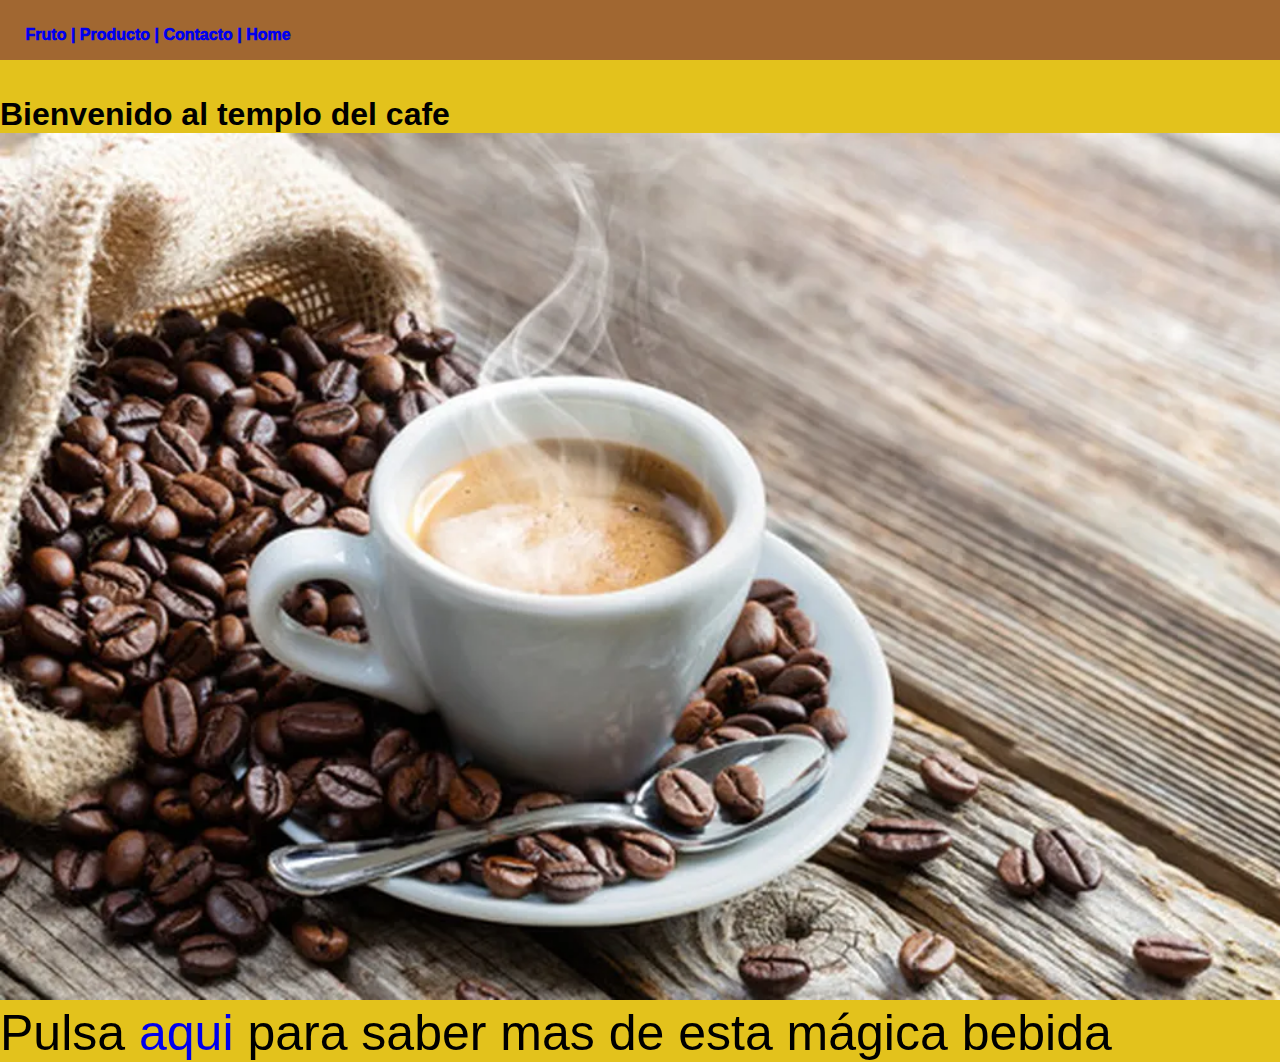
==== index.html @ 5bd14a69 "Proyecto Rampup" ====
<!DOCTYPE html>
<html lang="en">

<head>
    <meta charset="UTF-8">
    <meta http-equiv="X-UA-Compatible" content="IE=edge">
    <meta name="viewport" content="width=device-width, initial-scale=1.0">
    <link rel="stylesheet" href="./style/styles.css">
    <title>Home</title>
</head>

<body>
    <header>
        <nav>
            <a href="./pages/biografy.html">Fruto |</a>
            <a href="./pages/portfolio.html">Producto |</a>
            <a href="./pages/contact.html">Contacto |</a>
            <a href="index.html">Home</a>
        </nav>
    </header>
    <br>
    <br>
    <h1>Bienvenido al templo del cafe</h1>
    <section>
        <img src="assets/images/imagencafe2.webp">
        <p>Pulsa <a href="pages/biografy.html">aqui</a> para saber mas de esta mágica bebida</p>
    </section>
    </main>

    <footer>

    </footer>
</body>

</html>
---- style/styles.css ----
@import url('https://fonts.googleapis.com/css2?family=Barlow+Condensed:wght@100;900&family=Goudy+Bookletter+1911&family=Space+Mono&display=swap');

* {
    margin: 0;
    box-sizing: border-box;
    text-decoration: none;
    font-family: 'Barlow', sans-serif;
}

:root {
    --green: #9fcb76;
    --white: #eaf1f0;
    --red: #da7f7f;
    --yellow: rgb(217, 222, 115);
    --alvero: rgb(227, 194, 28);
}

/*HOME page*/

header {
    background-color: #a16731;
    height: 60px;
    font-weight: 1000;
    padding: 2%;
}

header:hover {
    color: black;
}

body {
    background-color: var(--alvero);
}

img {
    width: 120%;
}

h1 {
    font-weight: 900;
}

p {
    font-size: 50px;
}


/*BIOGRAFY page*/



/*PORTFOLIO page*/



/*CONTACT page*/
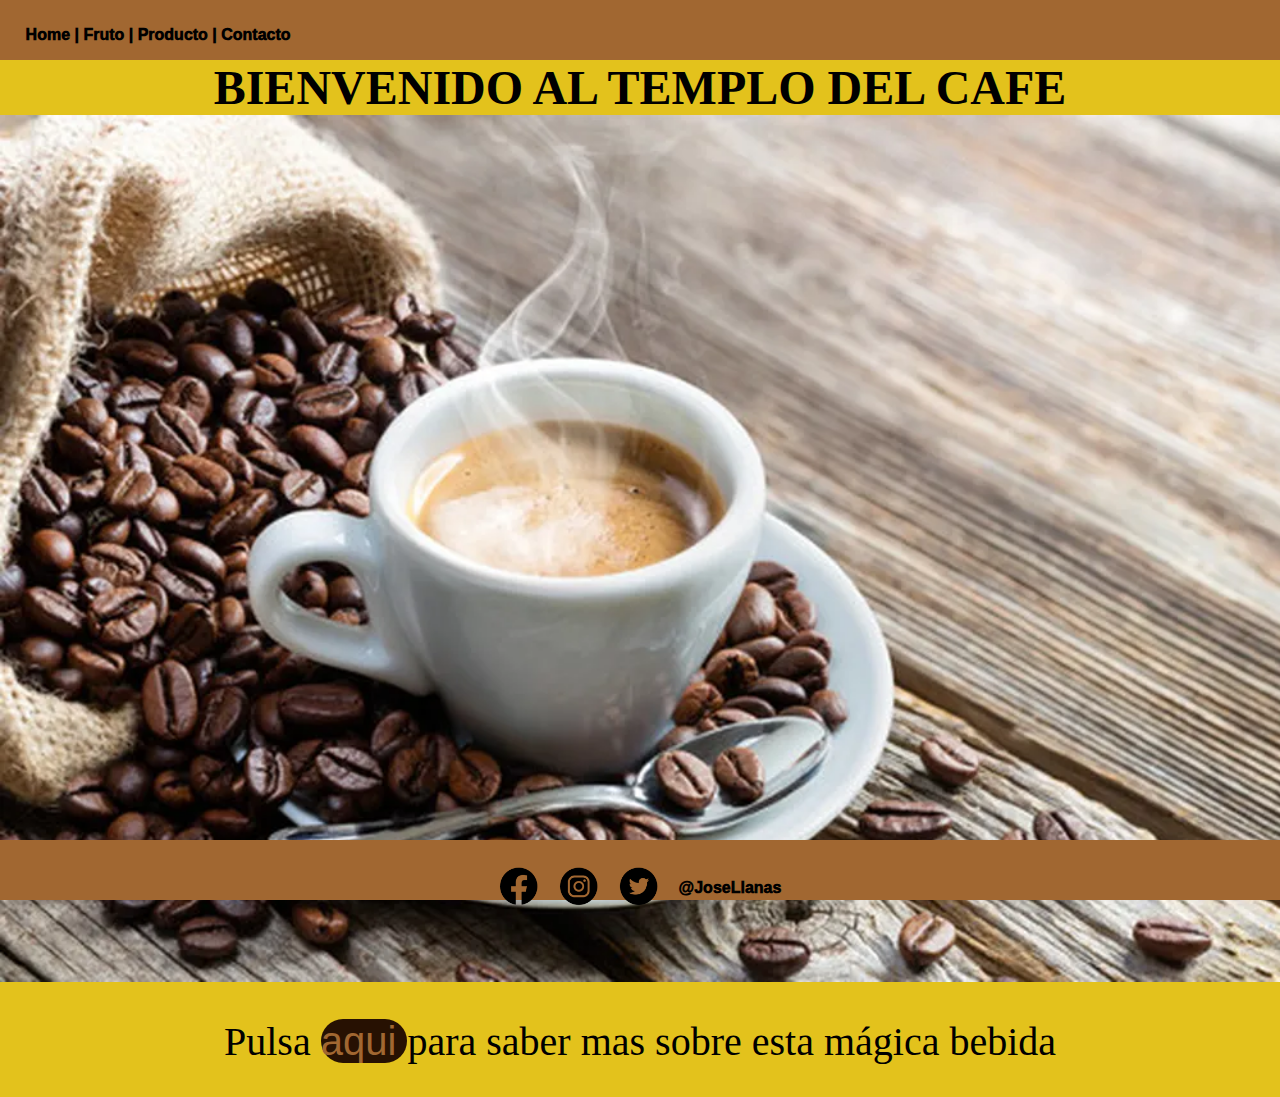
==== commit 54f41182: "arreglos varios" ====
--- a/index.html
+++ b/index.html
@@ -8,27 +8,38 @@
     <link rel="stylesheet" href="./style/styles.css">
     <title>Home</title>
 </head>
-
 <body>
     <header>
         <nav>
-            <a href="./pages/biografy.html">Fruto |</a>
-            <a href="./pages/portfolio.html">Producto |</a>
-            <a href="./pages/contact.html">Contacto |</a>
-            <a href="index.html">Home</a>
+            <a href="/index.html" class="itemNavegacion">Home |</a>
+            <a href="/pages/biografy.html" class="itemNavegacion">Fruto |</a>
+            <a href="/pages/portfolio.html" class="itemNavegacion">Producto |</a>
+            <a href="/pages/contact.html" class="itemNavegacion">Contacto</a>
         </nav>
     </header>
-    <br>
-    <br>
-    <h1>Bienvenido al templo del cafe</h1>
+    <main>
+    <h1 class="mensajedebienvenida">BIENVENIDO AL TEMPLO DEL CAFE</h1>
     <section>
-        <img src="assets/images/imagencafe2.webp">
-        <p>Pulsa <a href="pages/biografy.html">aqui</a> para saber mas de esta mágica bebida</p>
+        <img src="assets/images/imagencafe2.webp" id="imgportada">
+        <p id="parrafoportada">Pulsa <a href="pages/biografy.html" id="enlaceportada">aqui
+        </a> para saber mas sobre esta mágica bebida</p>
     </section>
     </main>
-
     <footer>
-
+    <div class="socialnetworks">
+        <div class="social">
+            <a href="https://es-es.facebook.com/" target="_blank">
+            <img class="logo" src="/assets/images/logoface.png" alt="Logo Facebook">
+            </a>
+            <a href="https://www.instagram.com/" target="_blank">
+            <img class="logo" src="/assets/images/logoinsta.png" alt="Logo Instagram">
+            </a>
+            <a href="https://twitter.com/" target="_blank">
+            <img class="logo" src="/assets/images/logotwtr.png" alt="Logo Twitter">
+            </a>
+        </div>
+        <span class="copyright">@<strong>JoseLlanas</strong></span>
+    </div>
     </footer>
 </body>
 
--- a/style/styles.css
+++ b/style/styles.css
@@ -24,13 +24,23 @@
     padding: 2%;
 }
 
-header:hover {
+.itemNavegacion {
     color: black;
 }
 
+.itemNavegacion:hover {
+    color: var(--alvero)
+}
 body {
     background-color: var(--alvero);
 }
+
+.mensajedebienvenida {
+    font-family: fantasy;
+    font-size: 300%;
+    text-align: center;
+}
+
 
 img {
     width: 120%;
@@ -38,19 +48,109 @@
 
 h1 {
     font-weight: 900;
+    margin: 7;
 }
 
 p {
-    font-size: 50px;
+    font-size: 15px;
 }
 
+#parrafoportada {
+    font-family: fantasy;
+    font-size: 40px;
+    text-align: center
+    
+}
+
+footer {
+    background-color: #a16731;
+    height: 60px;
+    font-weight: 1000;
+    padding: 2%;
+    position: fixed;
+    bottom: 0;
+    width: 100%;
+}
+
+.socialnetworks {
+    display:flex;
+    flex-direction: row;
+    justify-content:center;
+    column-gap: 20px;
+    align-items: center;
+}
+
+.social {
+    display:flex;
+    flex-direction: row;
+    justify-content: center;
+    column-gap: 20px;
+    align-content: flex-end;
+    align-items: flex-end;
+}
+
+.logo {
+    height: 40px;
+    width: 40px;
+}
+
+#enlaceportada {
+    background: rgb(39, 17, 2);
+    border-radius: 10em;
+    color:#a16731
+    
+    
+}
 
 /*BIOGRAFY page*/
 
+.main_sectionDiv {
+    display: flex;
+    justify-content: center;
+    align-items: center;
+    width: 100%;
+}
 
+.main_sectionDiv2 {
+    display: flex;
+}
+
+.fotocafemundo {
+    width: 50%;
+}
+p {
+    margin: 2rem;
+    font-size: 15px;
+}
+
+.fotoplantacafe {
+    width: 50%
+}
 
 /*PORTFOLIO page*/
 
+.flex-container {
+    background-color: white;
+}
 
+.videocafe {
+    position: center;
+}
+.fotocafeconleche {
+    width: 10%
+}
 
-/*CONTACT page*/+.tiposcafe {
+    background-color: white;
+    display:flex;
+    flex-direction: row;
+    justify-content: space-between;
+    align-items: stretch;
+    column-gap: 20px;
+}
+
+.taza {
+    background: white;
+    font-family: fantasy;
+}
+
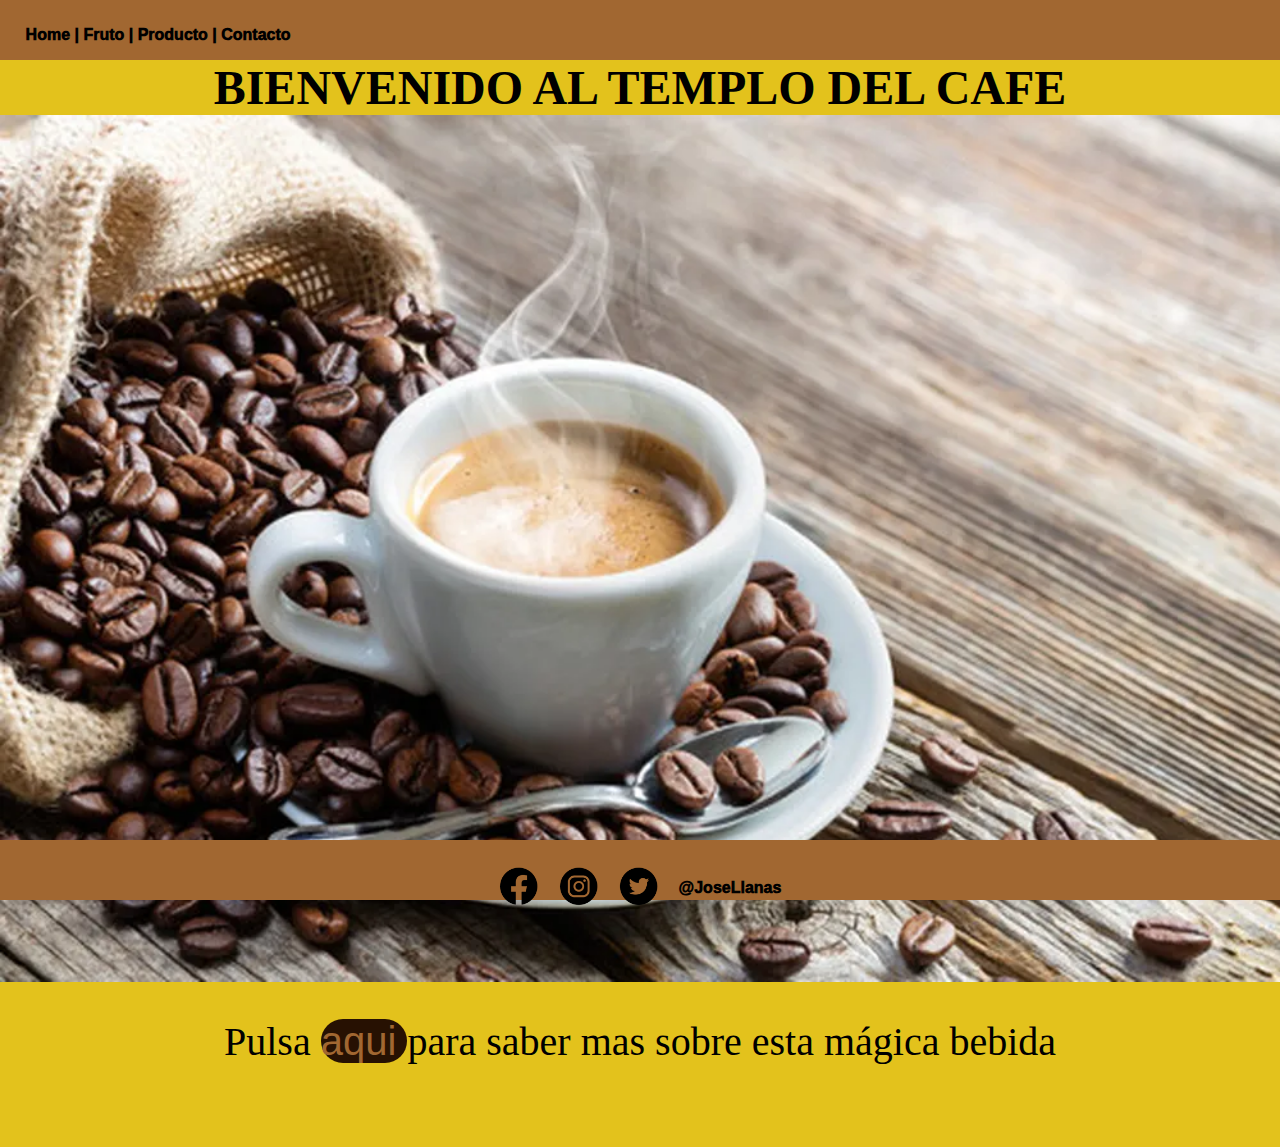
==== commit 40d5dde2: "modificado footer" ====
--- a/index.html
+++ b/index.html
@@ -26,20 +26,20 @@
     </section>
     </main>
     <footer>
-    <div class="socialnetworks">
-        <div class="social">
-            <a href="https://es-es.facebook.com/" target="_blank">
-            <img class="logo" src="/assets/images/logoface.png" alt="Logo Facebook">
-            </a>
-            <a href="https://www.instagram.com/" target="_blank">
-            <img class="logo" src="/assets/images/logoinsta.png" alt="Logo Instagram">
-            </a>
-            <a href="https://twitter.com/" target="_blank">
-            <img class="logo" src="/assets/images/logotwtr.png" alt="Logo Twitter">
-            </a>
+        <div class="socialnetworks">
+            <div class="social">
+                <a href="https://es-es.facebook.com/" target="_blank">
+                    <img class="logo" src="/assets/images/logoface.png" alt="Logo Facebook">
+                </a>
+                <a href="https://www.instagram.com/" target="_blank">
+                    <img class="logo" src="/assets/images/logoinsta.png" alt="Logo Instagram">
+                </a>
+                <a href="https://twitter.com/" target="_blank">
+                    <img class="logo" src="/assets/images/logotwtr.png" alt="Logo Twitter">
+                </a>
+            </div>
+            <span class="copyright">@<strong>JoseLlanas</strong></span>
         </div>
-        <span class="copyright">@<strong>JoseLlanas</strong></span>
-    </div>
     </footer>
 </body>
 
--- a/style/styles.css
+++ b/style/styles.css
@@ -41,6 +41,9 @@
     text-align: center;
 }
 
+main {
+    padding-bottom: 50px;
+}
 
 img {
     width: 120%;
